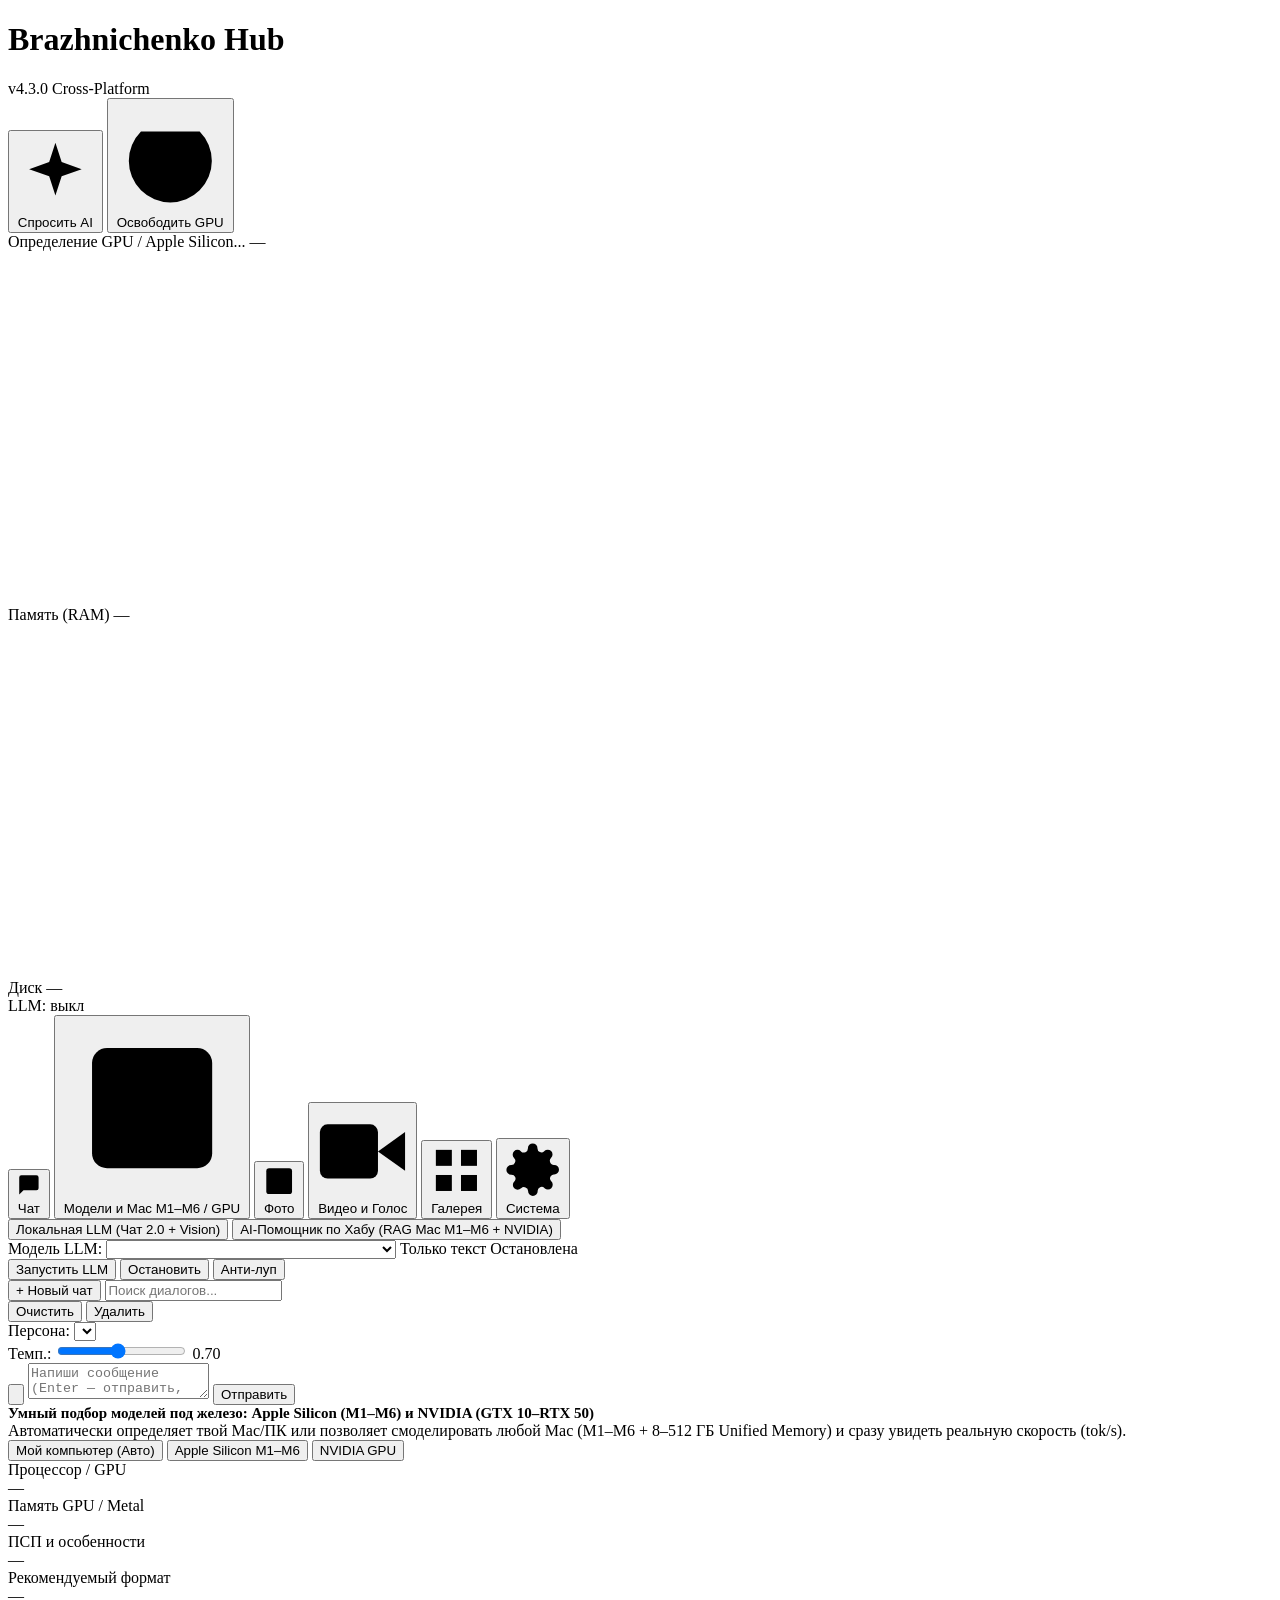
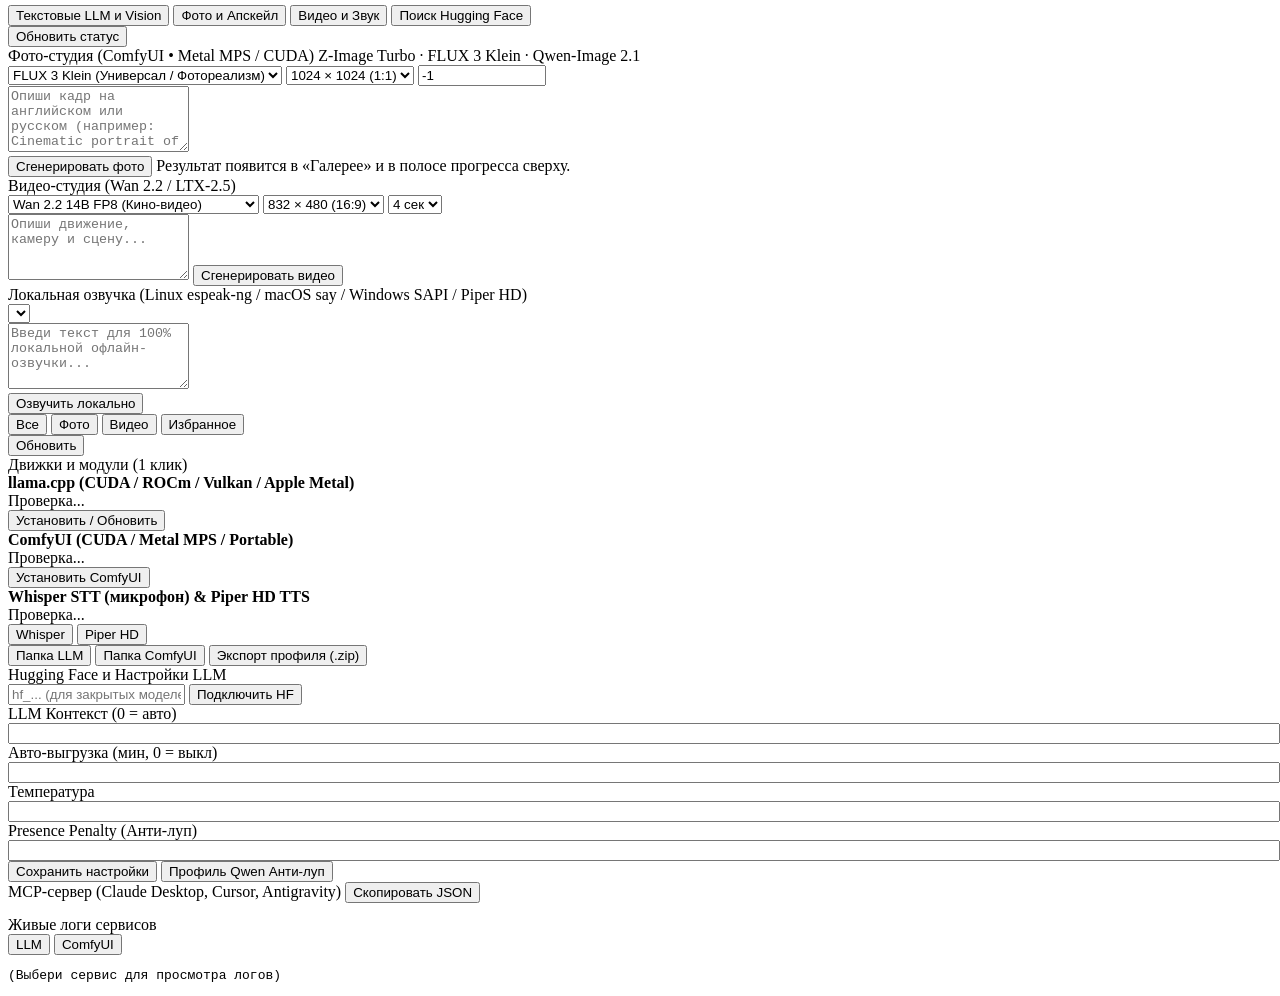
==== crossplatform/wwwroot/index.html @ cb2de5ae "Initial Open Source release: Brazhnichenko Hub v4.7.0 (Android NPU + Windows + macOS + Linux)" ====
<!doctype html>
<html lang="ru">
<head>
  <meta charset="utf-8" />
  <meta name="viewport" content="width=device-width, initial-scale=1" />
  <title>Brazhnichenko Hub</title>
  <link rel="stylesheet" href="/app.css" />
</head>
<body>
<div class="app-shell">
  <!-- TOP BAR -->
  <header class="topbar">
    <div class="brand">
      <img src="/app.png" alt="Hub" class="brand-logo" onerror="this.style.display='none'" />
      <h1>Brazhnichenko Hub</h1>
      <span id="versionPill" class="pill accent mono">v4.3.0</span>
      <span id="platformPill" class="pill mono">Cross-Platform</span>
    </div>
    <div class="topbar-actions">
      <button class="btn primary" onclick="openAssistantTab()">
        <svg viewBox="0 0 24 24"><path d="M12 3l1.9 5.8L20 11l-6.1 2.2L12 19l-1.9-5.8L4 11l6.1-2.2z"/></svg>
        Спросить AI
      </button>
      <button class="btn danger" onclick="stopAllGpu()">
        <svg viewBox="0 0 24 24"><path d="M18.36 6.64a9 9 0 1 1-12.73 0"/><line x1="12" y1="2" x2="12" y2="12"/></svg>
        Освободить GPU
      </button>
    </div>
  </header>

  <!-- LIVE TELEMETRY -->
  <section class="telemetry-grid">
    <div class="tele-card">
      <div class="tele-top">
        <span id="gpuNameText" class="tele-label">Определение GPU / Apple Silicon...</span>
        <span id="gpuValText" class="tele-val mono">—</span>
      </div>
      <div class="tele-bottom">
        <div class="bar-track"><div id="gpuBar" class="bar-fill" style="width:0%"></div></div>
        <svg id="gpuSpark" class="sparkline" viewBox="0 0 72 20"></svg>
      </div>
    </div>
    <div class="tele-card">
      <div class="tele-top">
        <span id="ramLabelText" class="tele-label">Память (RAM)</span>
        <span id="ramValText" class="tele-val mono">—</span>
      </div>
      <div class="tele-bottom">
        <div class="bar-track"><div id="ramBar" class="bar-fill" style="width:0%"></div></div>
        <svg id="ramSpark" class="sparkline" viewBox="0 0 72 20"></svg>
      </div>
    </div>
    <div class="tele-card">
      <div class="tele-top">
        <span id="diskLabelText" class="tele-label">Диск</span>
        <span id="diskValText" class="tele-val mono">—</span>
      </div>
      <div class="tele-bottom">
        <div class="bar-track"><div id="diskBar" class="bar-fill success" style="width:0%"></div></div>
        <span id="llmQuickStatus" class="pill mono">LLM: выкл</span>
      </div>
    </div>
  </section>

  <!-- ACTIVE DOWNLOAD / GENERATION JOBS -->
  <section id="jobsBar" class="jobs-bar"></section>

  <!-- MAIN NAVIGATION -->
  <nav class="nav-tabs">
    <button class="nav-tab active" data-tab="chat" onclick="switchTab('chat')">
      <svg viewBox="0 0 24 24"><path d="M21 15a2 2 0 0 1-2 2H7l-4 4V5a2 2 0 0 1 2-2h14a2 2 0 0 1 2 2z"/></svg>
      Чат
    </button>
    <button class="nav-tab" data-tab="models" onclick="switchTab('models')">
      <svg viewBox="0 0 24 24"><rect x="4" y="4" width="16" height="16" rx="2"/><rect x="9" y="9" width="6" height="6"/><path d="M9 1v3M15 1v3M9 20v3M15 20v3M20 9h3M20 14h3M1 9h3M1 14h3"/></svg>
      Модели и Mac M1–M6 / GPU
    </button>
    <button class="nav-tab" data-tab="photo" onclick="switchTab('photo')">
      <svg viewBox="0 0 24 24"><rect x="3" y="3" width="18" height="18" rx="2"/><circle cx="8.5" cy="8.5" r="1.5"/><path d="M21 15l-5-5L5 21"/></svg>
      Фото
    </button>
    <button class="nav-tab" data-tab="video" onclick="switchTab('video')">
      <svg viewBox="0 0 24 24"><polygon points="23 7 16 12 23 17 23 7"/><rect x="1" y="5" width="15" height="14" rx="2"/></svg>
      Видео и Голос
    </button>
    <button class="nav-tab" data-tab="gallery" onclick="switchTab('gallery')">
      <svg viewBox="0 0 24 24"><rect x="3" y="3" width="7" height="7"/><rect x="14" y="3" width="7" height="7"/><rect x="14" y="14" width="7" height="7"/><rect x="3" y="14" width="7" height="7"/></svg>
      Галерея
    </button>
    <button class="nav-tab" data-tab="system" onclick="switchTab('system')">
      <svg viewBox="0 0 24 24"><circle cx="12" cy="12" r="3"/><path d="M19.4 15a1.65 1.65 0 0 0 .33 1.82l.06.06a2 2 0 1 1-2.83 2.83l-.06-.06a1.65 1.65 0 0 0-1.82-.33 1.65 1.65 0 0 0-1 1.51V21a2 2 0 1 1-4 0v-.09A1.65 1.65 0 0 0 9 19.4a1.65 1.65 0 0 0-1.82.33l-.06.06a2 2 0 1 1-2.83-2.83l.06-.06a1.65 1.65 0 0 0 .33-1.82 1.65 1.65 0 0 0-1.51-1H3a2 2 0 1 1 0-4h.09A1.65 1.65 0 0 0 4.6 9a1.65 1.65 0 0 0-.33-1.82l-.06-.06a2 2 0 1 1 2.83-2.83l.06.06a1.65 1.65 0 0 0 1.82.33H9a1.65 1.65 0 0 0 1-1.51V3a2 2 0 1 1 4 0v.09a1.65 1.65 0 0 0 1 1.51 1.65 1.65 0 0 0 1.82-.33l.06-.06a2 2 0 1 1 2.83 2.83l-.06.06a1.65 1.65 0 0 0-.33 1.82V9c.26.6.85 1 1.51 1H21a2 2 0 1 1 0 4h-.09c-.66 0-1.25.4-1.51 1z"/></svg>
      Система
    </button>
  </nav>

  <!-- ==================== TAB 1: CHAT (LOCAL LLM 2.0 + RAG ASSISTANT) ==================== -->
  <section id="tab-chat" class="tab-view active">
    <div class="subtabs">
      <button id="subChatLlmBtn" class="subtab active" onclick="switchChatSub('llm')">Локальная LLM (Чат 2.0 + Vision)</button>
      <button id="subChatAsstBtn" class="subtab" onclick="switchChatSub('assistant')">AI-Помощник по Хабу (RAG Mac M1–M6 + NVIDIA)</button>
    </div>

    <!-- Local LLM Chat 2.0 -->
    <div id="chatSubLlm" class="stack">
      <div class="panel row" style="justify-content:space-between;">
        <div class="row">
          <span class="muted">Модель LLM:</span>
          <select id="llmModelSelect" style="min-width:290px;"></select>
          <span id="visionBadge" class="pill">Только текст</span>
          <span id="llmStatusPill" class="pill">Остановлена</span>
        </div>
        <div class="row">
          <button id="btnStartLlm" class="btn success sm" onclick="startSelectedLlm()">Запустить LLM</button>
          <button id="btnStopLlm" class="btn danger sm" onclick="stopService('qwen')">Остановить</button>
          <button class="btn sm" onclick="applyAntiLoop()">Анти-луп</button>
        </div>
      </div>

      <div class="chat-layout">
        <aside class="chat-sidebar">
          <button class="btn primary" onclick="createNewSession()">+ Новый чат</button>
          <input id="sessionSearch" type="text" placeholder="Поиск диалогов..." oninput="renderSessions()" />
          <div id="sessionList" class="session-list"></div>
          <div class="row">
            <button class="btn sm" style="flex:1" onclick="clearCurrentSession()">Очистить</button>
            <button class="btn danger sm" style="flex:1" onclick="deleteCurrentSession()">Удалить</button>
          </div>
        </aside>

        <div class="chat-main">
          <div class="row" style="justify-content:space-between;">
            <div class="row">
              <span class="muted">Персона:</span>
              <select id="personaSelect" onchange="updateCurrentSessionMeta()"></select>
            </div>
            <div class="row">
              <span class="muted">Темп.:</span>
              <input id="tempRange" type="range" min="0" max="1.5" step="0.05" value="0.7" oninput="document.getElementById('tempVal').textContent=Number(this.value).toFixed(2)" onchange="updateCurrentSessionMeta()" />
              <span id="tempVal" class="mono">0.70</span>
              <span id="chatSpeedBadge" class="pill info mono" style="display:none;"></span>
            </div>
          </div>

          <div id="chatMessages" class="chat-messages"></div>

          <div id="visionPreviewRow" class="row" style="display:none;">
            <img id="visionPreviewImg" class="vision-thumb" alt="Vision" />
            <span class="muted">Изображение прикреплено для Vision LLM</span>
            <button class="btn danger sm" onclick="clearVisionAttachment()">Убрать</button>
          </div>

          <div class="chat-input-bar">
            <input id="visionFileInput" type="file" accept="image/*" style="display:none" onchange="handleVisionFile(this.files[0])" />
            <button class="btn" title="Прикрепить картинку (Vision)" onclick="document.getElementById('visionFileInput').click()">
              <svg viewBox="0 0 24 24"><rect x="3" y="3" width="18" height="18" rx="2"/><circle cx="8.5" cy="8.5" r="1.5"/><path d="M21 15l-5-5L5 21"/></svg>
            </button>
            <textarea id="chatInput" rows="2" placeholder="Напиши сообщение (Enter — отправить, Shift+Enter — перенос, Ctrl+V — вставить картинку)..." onkeydown="onChatKeyDown(event)"></textarea>
            <button id="btnSendChat" class="btn primary" onclick="sendChatMessage()">Отправить</button>
            <button id="btnStopChat" class="btn danger" style="display:none;" onclick="abortChatStream()">Стоп</button>
          </div>
        </div>
      </div>
    </div>

    <!-- RAG AI Assistant -->
    <div id="chatSubAssistant" class="panel stack" style="display:none;">
      <div class="panel-title">
        <span>AI-Помощник по Хабу (База знаний Apple Silicon M1–M6 + NVIDIA GTX 10–RTX 50 + Vision + Каталог)</span>
        <button class="btn sm" onclick="clearAssistant()">Очистить</button>
      </div>
      <div class="row">
        <button class="btn sm" onclick="askAssistantQuick('Какие модели лучше всего подойдут под мой текущий компьютер?')">Под мой Mac / ПК</button>
        <button class="btn sm" onclick="askAssistantQuick('Какие текстовые модели потянет MacBook Pro M4 Pro 48 ГБ?')">Mac M4 Pro 48 ГБ</button>
        <button class="btn sm" onclick="askAssistantQuick('Сравни Apple M1 Max 64 ГБ и M5 Max 64 ГБ для локальных LLM')">M1 Max vs M5 Max</button>
        <button class="btn sm" onclick="askAssistantQuick('Как включить анализ картинок (Vision / mmproj) в чате?')">Как включить Vision?</button>
        <button class="btn sm" onclick="askAssistantQuick('Почему Qwen ходит по кругу и как починить?')">Qwen ходит по кругу</button>
      </div>
      <div id="assistantMessages" class="chat-messages" style="height:400px;"></div>
      <div class="chat-input-bar">
        <input id="assistantInput" type="text" style="flex:1" placeholder="Спроси про Apple M1–M6, VRAM/Unified Memory, Vision, ошибки или подбор моделей..." onkeydown="if(event.key==='Enter') askAssistant()" />
        <button id="btnAskAsst" class="btn primary" onclick="askAssistant()">Спросить</button>
      </div>
    </div>
  </section>

  <!-- ==================== TAB 2: MODELS + APPLE SILICON M1-M6 & NVIDIA SIMULATOR ==================== -->
  <section id="tab-models" class="tab-view">
    <div class="sim-banner">
      <div class="row" style="justify-content:space-between;">
        <div>
          <div style="font-size:15px;font-weight:600;">Умный подбор моделей под железо: Apple Silicon (M1–M6) и NVIDIA (GTX 10–RTX 50)</div>
          <div class="muted">Автоматически определяет твой Mac/ПК или позволяет смоделировать любой Mac (M1–M6 + 8–512 ГБ Unified Memory) и сразу увидеть реальную скорость (tok/s).</div>
        </div>
        <div class="row">
          <button id="simModeAuto" class="btn sm primary" onclick="setSimMode('auto')">Мой компьютер (Авто)</button>
          <button id="simModeApple" class="btn sm" onclick="setSimMode('apple')">Apple Silicon M1–M6</button>
          <button id="simModeNvidia" class="btn sm" onclick="setSimMode('nvidia')">NVIDIA GPU</button>
        </div>
      </div>

      <!-- Apple Silicon M1-M6 Selector -->
      <div id="appleSelectorRow" class="stack" style="display:none;">
        <div class="row">
          <span class="muted">Поколение:</span>
          <div id="appleGenChips" class="ram-chips"></div>
        </div>
        <div class="row">
          <span class="muted">Чип:</span>
          <select id="appleChipSelect" style="min-width:220px;" onchange="onAppleChipChanged()"></select>
          <span class="muted">Unified Memory:</span>
          <div id="appleRamChips" class="ram-chips"></div>
        </div>
      </div>

      <!-- NVIDIA Selector -->
      <div id="nvidiaSelectorRow" class="row" style="display:none;">
        <span class="muted">Видеокарта:</span>
        <select id="nvidiaGpuSelect" style="min-width:260px;" onchange="runHardwareSimulation()"></select>
        <span class="muted">ОЗУ ПК:</span>
        <select id="nvidiaRamSelect" onchange="runHardwareSimulation()">
          <option value="16">16 ГБ RAM</option>
          <option value="32" selected>32 ГБ RAM</option>
          <option value="64">64 ГБ RAM</option>
          <option value="128">128 ГБ RAM</option>
        </select>
      </div>

      <!-- Computed Hardware Profile Summary -->
      <div class="hw-specs-strip">
        <div class="spec-box"><div class="k">Процессор / GPU</div><div id="simChipLabel" class="v">—</div></div>
        <div class="spec-box"><div class="k">Память GPU / Metal</div><div id="simVramLabel" class="v mono">—</div></div>
        <div class="spec-box"><div class="k">ПСП и особенности</div><div id="simBwLabel" class="v mono">—</div></div>
        <div class="spec-box"><div class="k">Рекомендуемый формат</div><div id="simFormatLabel" class="v">—</div></div>
      </div>
      <div id="simSummaryText" class="muted"></div>
    </div>

    <!-- Catalog / HF Search Sub-tabs -->
    <div class="row" style="justify-content:space-between;">
      <div class="subtabs" style="margin:0;">
        <button class="subtab active" data-cat="text" onclick="setCatalogCategory('text', this)">Текстовые LLM и Vision</button>
        <button class="subtab" data-cat="photo" onclick="setCatalogCategory('photo', this)">Фото и Апскейл</button>
        <button class="subtab" data-cat="video" onclick="setCatalogCategory('video', this)">Видео и Звук</button>
        <button class="subtab" data-cat="hf" onclick="setCatalogCategory('hf', this)">Поиск Hugging Face</button>
      </div>
      <button class="btn sm" onclick="loadCatalog()">Обновить статус</button>
    </div>

    <div id="catalogGrid" class="grid-2"></div>

    <!-- Hugging Face Search View -->
    <div id="hfSearchPane" class="panel stack" style="display:none;">
      <div class="row">
        <input id="hfQueryInput" type="text" style="flex:1" placeholder="Например: Qwen3 GGUF, Gemma 3 VL, DeepSeek R1, Llama 4..." onkeydown="if(event.key==='Enter') searchHuggingFace()" />
        <select id="hfCatSelect">
          <option value="all">Все типы</option>
          <option value="text">GGUF (LLM)</option>
          <option value="photo">Фото (Safetensors)</option>
          <option value="video">Видео</option>
        </select>
        <button class="btn primary" onclick="searchHuggingFace()">Найти на HF</button>
      </div>
      <div id="hfResultsList" class="stack"></div>
    </div>
  </section>

  <!-- ==================== TAB 3: PHOTO STUDIO ==================== -->
  <section id="tab-photo" class="tab-view">
    <div class="panel stack">
      <div class="panel-title">
        <span>Фото-студия (ComfyUI • Metal MPS / CUDA)</span>
        <span class="muted">Z-Image Turbo · FLUX 3 Klein · Qwen-Image 2.1</span>
      </div>
      <div class="row">
        <select id="photoEngine">
          <option value="flux3">FLUX 3 Klein (Универсал / Фотореализм)</option>
          <option value="zimage">Z-Image Turbo (Быстро, 8 шагов)</option>
          <option value="qwen21">Qwen-Image 2.1 (Текст и Дизайн)</option>
        </select>
        <select id="photoSize">
          <option value="1024x1024">1024 × 1024 (1:1)</option>
          <option value="1280x720">1280 × 720 (16:9)</option>
          <option value="768x1024">768 × 1024 (3:4)</option>
        </select>
        <input id="photoSeed" type="number" value="-1" style="width:120px" title="Seed (-1 = случайный)" />
      </div>
      <textarea id="photoPrompt" rows="4" placeholder="Опиши кадр на английском или русском (например: Cinematic portrait of a futuristic architect in Tokyo rain, 35mm lens)..."></textarea>
      <div class="row">
        <button class="btn success" onclick="generatePhoto()">Сгенерировать фото</button>
        <span class="muted">Результат появится в «Галерее» и в полосе прогресса сверху.</span>
      </div>
    </div>
  </section>

  <!-- ==================== TAB 4: VIDEO & LOCAL VOICE ==================== -->
  <section id="tab-video" class="tab-view">
    <div class="grid-2">
      <div class="panel stack">
        <div class="panel-title"><span>Видео-студия (Wan 2.2 / LTX-2.5)</span></div>
        <div class="row">
          <select id="videoEngine">
            <option value="wan14b_fp8">Wan 2.2 14B FP8 (Кино-видео)</option>
            <option value="wan14b_q4">Wan 2.2 14B Q4 GGUF (Компактный)</option>
            <option value="ltx25">LTX-2.5 (Видео + синхронный звук)</option>
          </select>
          <select id="videoSize">
            <option value="832x480">832 × 480 (16:9)</option>
            <option value="480x832">480 × 832 (9:16)</option>
            <option value="640x640">640 × 640 (1:1)</option>
          </select>
          <select id="videoDur">
            <option value="3">3 сек</option>
            <option value="4" selected>4 сек</option>
            <option value="5">5 сек</option>
          </select>
        </div>
        <textarea id="videoPrompt" rows="4" placeholder="Опиши движение, камеру и сцену..."></textarea>
        <button class="btn success" onclick="generateVideo()">Сгенерировать видео</button>
      </div>

      <div class="panel stack">
        <div class="panel-title"><span>Локальная озвучка (Linux espeak-ng / macOS say / Windows SAPI / Piper HD)</span></div>
        <div class="row">
          <select id="ttsVoiceSelect" style="flex:1"></select>
        </div>
        <textarea id="ttsText" rows="4" placeholder="Введи текст для 100% локальной офлайн-озвучки..."></textarea>
        <div class="row">
          <button class="btn primary" onclick="synthesizeTts()">Озвучить локально</button>
          <audio id="ttsAudio" controls style="height:34px;flex:1;display:none;"></audio>
        </div>
      </div>
    </div>
  </section>

  <!-- ==================== TAB 5: GALLERY ==================== -->
  <section id="tab-gallery" class="tab-view">
    <div class="row" style="justify-content:space-between;">
      <div class="subtabs" style="margin:0;">
        <button class="subtab active" onclick="loadGallery('all', this)">Все</button>
        <button class="subtab" onclick="loadGallery('photo', this)">Фото</button>
        <button class="subtab" onclick="loadGallery('video', this)">Видео</button>
        <button class="subtab" onclick="loadGallery('fav', this)">Избранное</button>
      </div>
      <button class="btn sm" onclick="loadGallery(currentGalleryFilter)">Обновить</button>
    </div>
    <div id="galleryGrid" class="gallery-grid"></div>
  </section>

  <!-- ==================== TAB 6: SYSTEM & RUNTIMES ==================== -->
  <section id="tab-system" class="tab-view">
    <div class="grid-2">
      <div class="panel stack">
        <div class="panel-title"><span>Движки и модули (1 клик)</span></div>
        <div class="row" style="justify-content:space-between;">
          <div>
            <strong>llama.cpp (CUDA / ROCm / Vulkan / Apple Metal)</strong>
            <div id="rtLlamaStatus" class="muted">Проверка...</div>
          </div>
          <button class="btn success sm" onclick="installRuntime('llama')">Установить / Обновить</button>
        </div>
        <div class="row" style="justify-content:space-between;">
          <div>
            <strong>ComfyUI (CUDA / Metal MPS / Portable)</strong>
            <div id="rtComfyStatus" class="muted">Проверка...</div>
          </div>
          <button class="btn success sm" onclick="installRuntime('comfyui')">Установить ComfyUI</button>
        </div>
        <div class="row" style="justify-content:space-between;">
          <div>
            <strong>Whisper STT (микрофон) & Piper HD TTS</strong>
            <div id="rtVoiceStatus" class="muted">Проверка...</div>
          </div>
          <div class="row">
            <button class="btn sm" onclick="installRuntime('whisper')">Whisper</button>
            <button class="btn sm" onclick="installRuntime('piper')">Piper HD</button>
          </div>
        </div>
        <div class="row">
          <button class="btn sm" onclick="openFolder('llm_models')">Папка LLM</button>
          <button class="btn sm" onclick="openFolder('comfy_models')">Папка ComfyUI</button>
          <button class="btn sm" onclick="window.location='/api/backup/export'">Экспорт профиля (.zip)</button>
        </div>
      </div>

      <div class="panel stack">
        <div class="panel-title"><span>Hugging Face и Настройки LLM</span></div>
        <div class="row">
          <input id="hfTokenInput" type="password" style="flex:1" placeholder="hf_... (для закрытых моделей вроде LTX-2.5)" />
          <button class="btn primary sm" onclick="saveHfToken()">Подключить HF</button>
        </div>
        <div class="grid-2">
          <div><div class="muted">LLM Контекст (0 = авто)</div><input id="cfgCtx" type="number" style="width:100%" /></div>
          <div><div class="muted">Авто-выгрузка (мин, 0 = выкл)</div><input id="cfgIdle" type="number" style="width:100%" /></div>
          <div><div class="muted">Температура</div><input id="cfgTemp" type="number" step="0.05" style="width:100%" /></div>
          <div><div class="muted">Presence Penalty (Анти-луп)</div><input id="cfgPres" type="number" step="0.1" style="width:100%" /></div>
        </div>
        <div class="row">
          <button class="btn primary sm" onclick="saveSettings()">Сохранить настройки</button>
          <button class="btn sm" onclick="applyAntiLoop()">Профиль Qwen Анти-луп</button>
        </div>
      </div>
    </div>

    <div class="grid-2">
      <div class="panel stack">
        <div class="panel-title">
          <span>MCP-сервер (Claude Desktop, Cursor, Antigravity)</span>
          <button class="btn sm" onclick="copyMcpJson()">Скопировать JSON</button>
        </div>
        <pre id="mcpJsonBox" class="code-box"></pre>
      </div>
      <div class="panel stack">
        <div class="panel-title">
          <span>Живые логи сервисов</span>
          <div class="row">
            <button class="btn sm" onclick="loadLogs('qwen')">LLM</button>
            <button class="btn sm" onclick="loadLogs('comfyui')">ComfyUI</button>
          </div>
        </div>
        <pre id="logsBox" class="code-box">(Выбери сервис для просмотра логов)</pre>
      </div>
    </div>
  </section>
</div>

<div id="toast" class="toast"></div>
<script src="/app.js"></script>
</body>
</html>
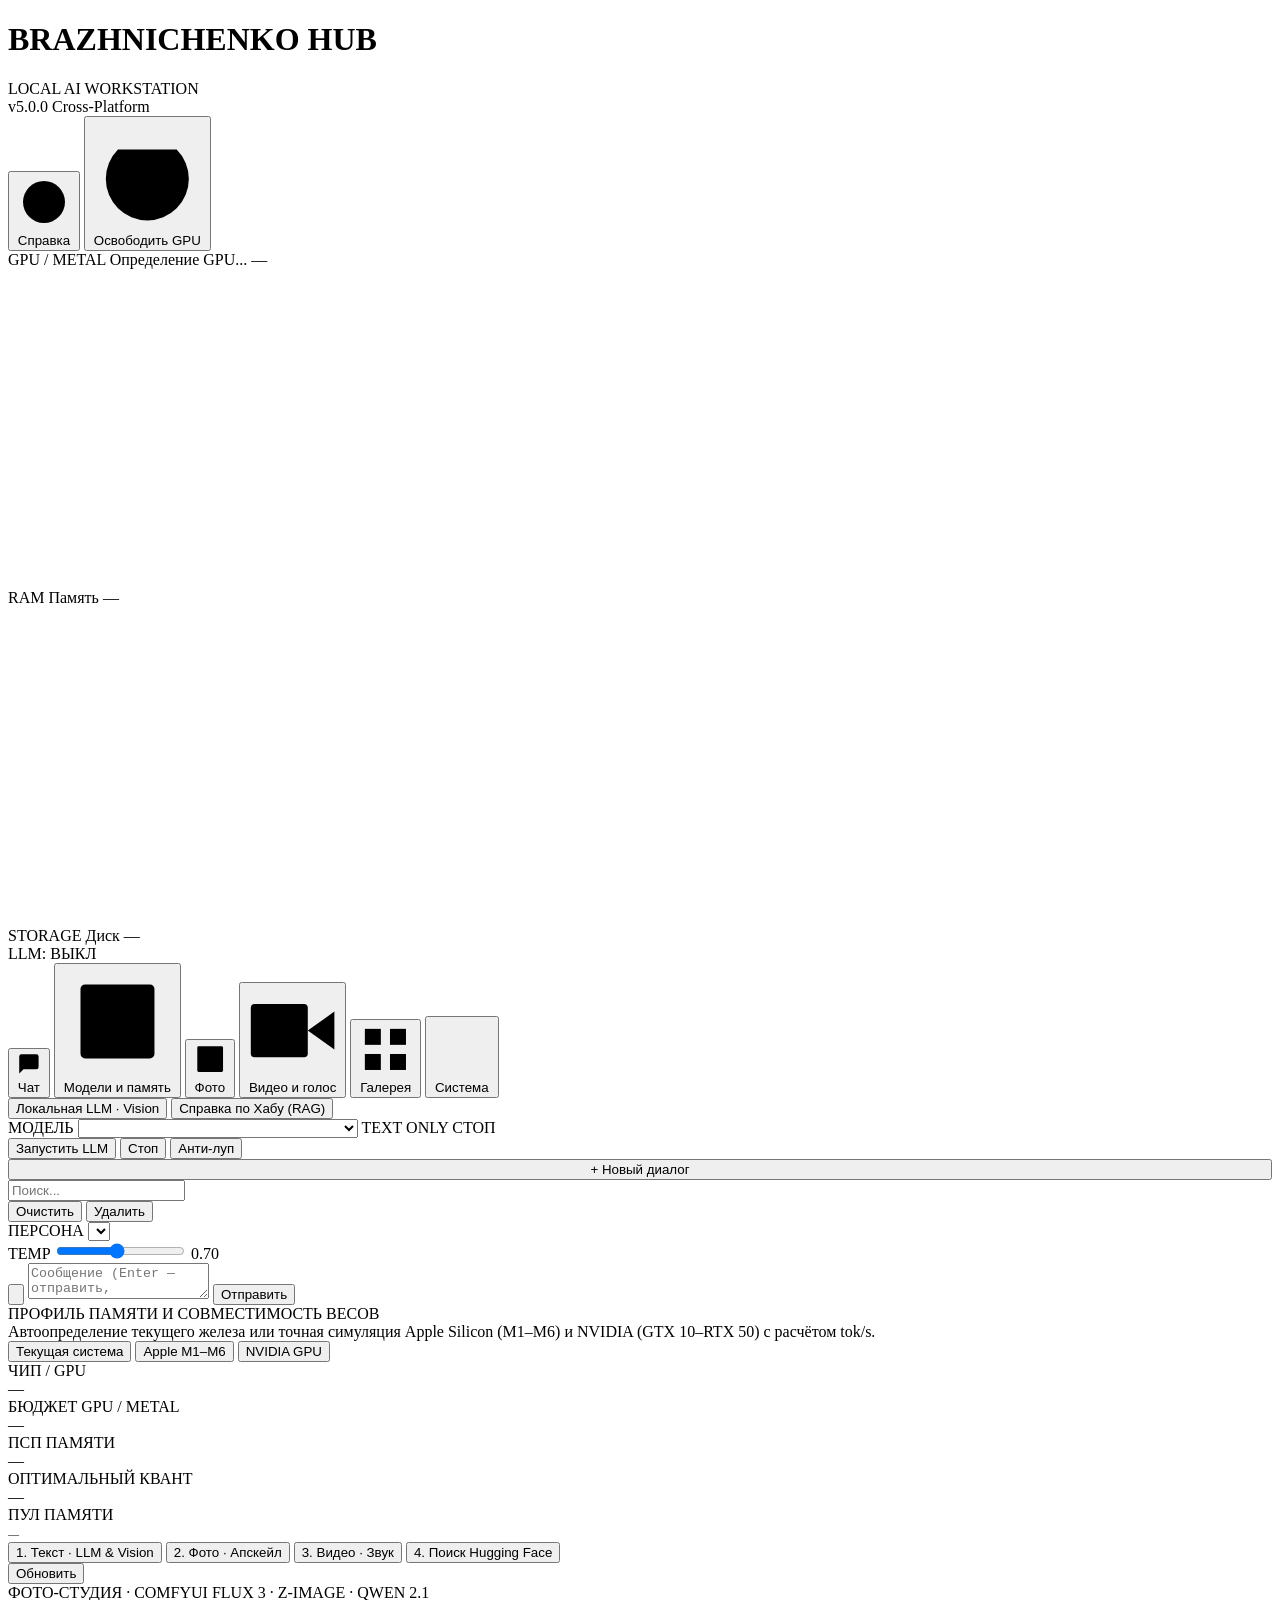
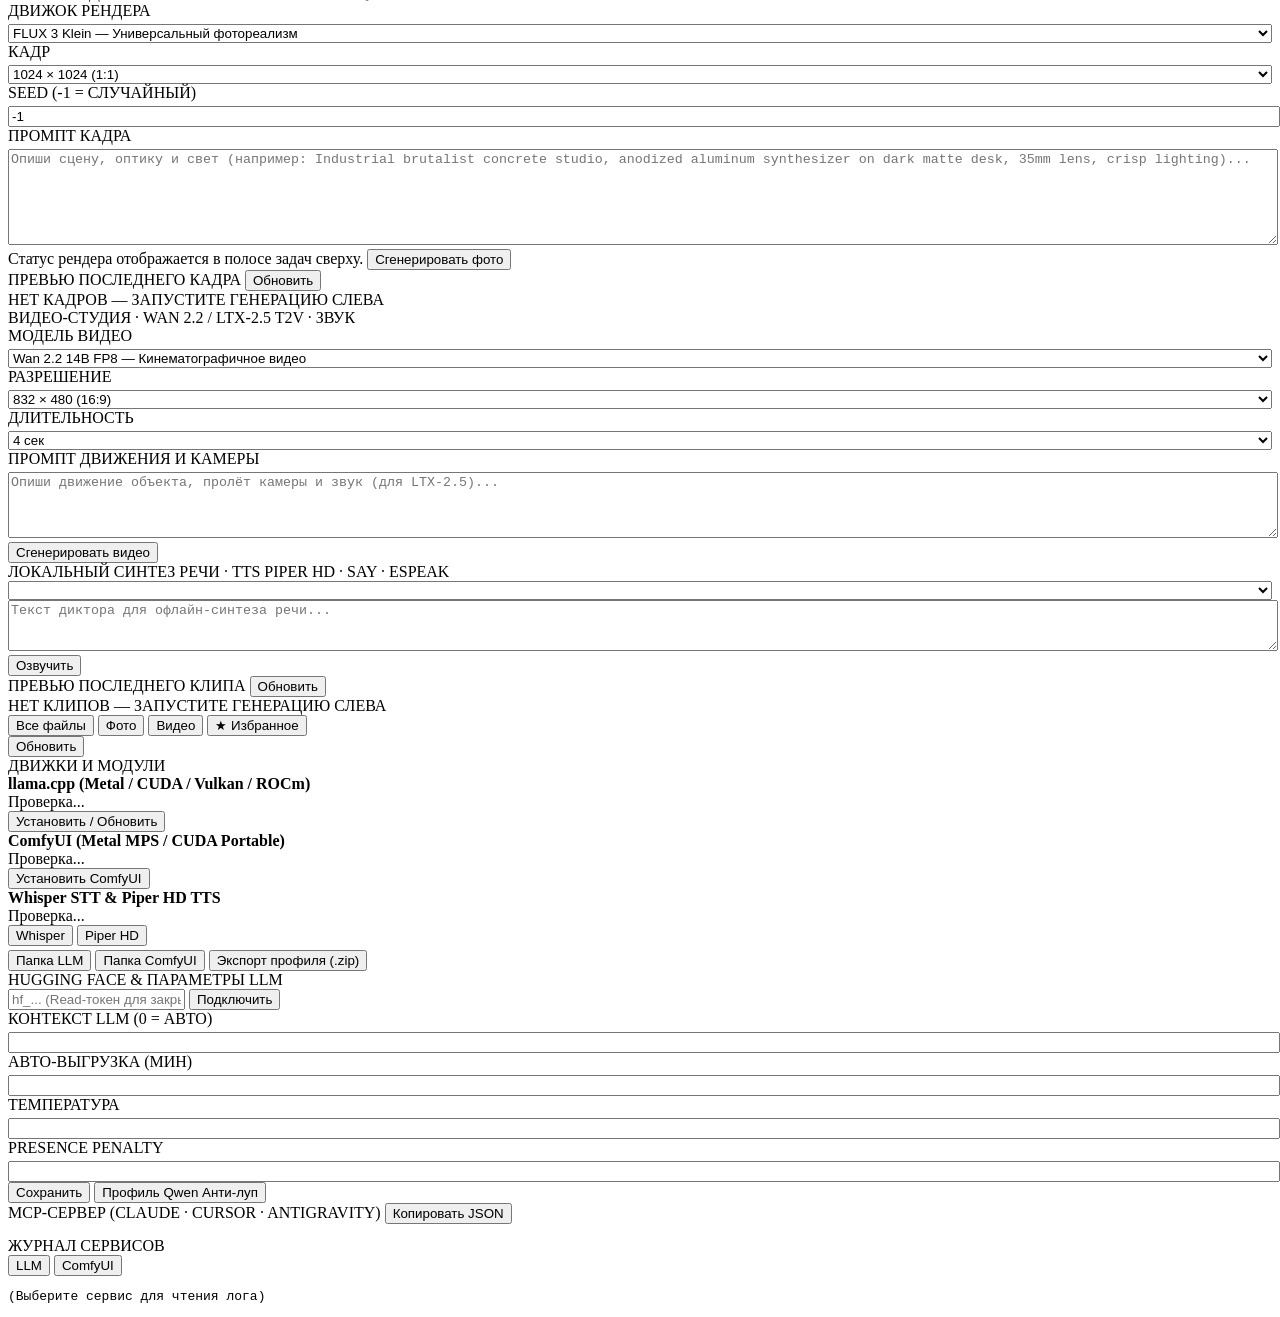
==== commit de1a477b: "Release v5.0.0: Industrial Mono redesign (Desktop + CrossPlatform) & Android 14-17 PackageInstaller " ====
--- a/crossplatform/wwwroot/index.html
+++ b/crossplatform/wwwroot/index.html
@@ -3,61 +3,67 @@
 <head>
   <meta charset="utf-8" />
   <meta name="viewport" content="width=device-width, initial-scale=1" />
-  <title>Brazhnichenko Hub</title>
+  <title>Brazhnichenko Hub — Local AI Workstation</title>
   <link rel="stylesheet" href="/app.css" />
 </head>
 <body>
 <div class="app-shell">
-  <!-- TOP BAR -->
+  <!-- SLIM INSTRUMENT HEADER -->
   <header class="topbar">
     <div class="brand">
       <img src="/app.png" alt="Hub" class="brand-logo" onerror="this.style.display='none'" />
-      <h1>Brazhnichenko Hub</h1>
-      <span id="versionPill" class="pill accent mono">v4.3.0</span>
+      <div class="brand-titles">
+        <h1>BRAZHNICHENKO HUB</h1>
+        <span class="brand-sub mono">LOCAL AI WORKSTATION</span>
+      </div>
+      <span id="versionPill" class="pill mono">v5.0.0</span>
       <span id="platformPill" class="pill mono">Cross-Platform</span>
     </div>
     <div class="topbar-actions">
-      <button class="btn primary" onclick="openAssistantTab()">
-        <svg viewBox="0 0 24 24"><path d="M12 3l1.9 5.8L20 11l-6.1 2.2L12 19l-1.9-5.8L4 11l6.1-2.2z"/></svg>
-        Спросить AI
-      </button>
-      <button class="btn danger" onclick="stopAllGpu()">
+      <button class="btn sm" onclick="openAssistantTab()" title="Открыть встроенную базу знаний (RAG)">
+        <svg viewBox="0 0 24 24"><circle cx="12" cy="12" r="9"/><line x1="12" y1="16" x2="12" y2="12"/><line x1="12" y1="8" x2="12.01" y2="8"/></svg>
+        Справка
+      </button>
+      <button class="btn danger sm" onclick="stopAllGpu()" title="Остановить все GPU-сервисы и освободить видеопамять">
         <svg viewBox="0 0 24 24"><path d="M18.36 6.64a9 9 0 1 1-12.73 0"/><line x1="12" y1="2" x2="12" y2="12"/></svg>
         Освободить GPU
       </button>
     </div>
   </header>
 
-  <!-- LIVE TELEMETRY -->
+  <!-- COMPACT 3-MODULE RACK TELEMETRY STRIP -->
   <section class="telemetry-grid">
     <div class="tele-card">
       <div class="tele-top">
-        <span id="gpuNameText" class="tele-label">Определение GPU / Apple Silicon...</span>
+        <span class="tele-tag mono">GPU / METAL</span>
+        <span id="gpuNameText" class="tele-label">Определение GPU...</span>
         <span id="gpuValText" class="tele-val mono">—</span>
       </div>
       <div class="tele-bottom">
-        <div class="bar-track"><div id="gpuBar" class="bar-fill" style="width:0%"></div></div>
-        <svg id="gpuSpark" class="sparkline" viewBox="0 0 72 20"></svg>
+        <div class="bar-track"><div id="gpuBar" class="bar-fill signal" style="width:0%"></div></div>
+        <svg id="gpuSpark" class="sparkline" viewBox="0 0 72 18"></svg>
       </div>
     </div>
     <div class="tele-card">
       <div class="tele-top">
-        <span id="ramLabelText" class="tele-label">Память (RAM)</span>
+        <span class="tele-tag mono">RAM</span>
+        <span id="ramLabelText" class="tele-label">Память</span>
         <span id="ramValText" class="tele-val mono">—</span>
       </div>
       <div class="tele-bottom">
         <div class="bar-track"><div id="ramBar" class="bar-fill" style="width:0%"></div></div>
-        <svg id="ramSpark" class="sparkline" viewBox="0 0 72 20"></svg>
+        <svg id="ramSpark" class="sparkline" viewBox="0 0 72 18"></svg>
       </div>
     </div>
     <div class="tele-card">
       <div class="tele-top">
+        <span class="tele-tag mono">STORAGE</span>
         <span id="diskLabelText" class="tele-label">Диск</span>
         <span id="diskValText" class="tele-val mono">—</span>
       </div>
       <div class="tele-bottom">
-        <div class="bar-track"><div id="diskBar" class="bar-fill success" style="width:0%"></div></div>
-        <span id="llmQuickStatus" class="pill mono">LLM: выкл</span>
+        <div class="bar-track"><div id="diskBar" class="bar-fill neutral" style="width:0%"></div></div>
+        <span id="llmQuickStatus" class="pill mono">LLM: ВЫКЛ</span>
       </div>
     </div>
   </section>
@@ -65,362 +71,430 @@
   <!-- ACTIVE DOWNLOAD / GENERATION JOBS -->
   <section id="jobsBar" class="jobs-bar"></section>
 
-  <!-- MAIN NAVIGATION -->
-  <nav class="nav-tabs">
-    <button class="nav-tab active" data-tab="chat" onclick="switchTab('chat')">
-      <svg viewBox="0 0 24 24"><path d="M21 15a2 2 0 0 1-2 2H7l-4 4V5a2 2 0 0 1 2-2h14a2 2 0 0 1 2 2z"/></svg>
-      Чат
-    </button>
-    <button class="nav-tab" data-tab="models" onclick="switchTab('models')">
-      <svg viewBox="0 0 24 24"><rect x="4" y="4" width="16" height="16" rx="2"/><rect x="9" y="9" width="6" height="6"/><path d="M9 1v3M15 1v3M9 20v3M15 20v3M20 9h3M20 14h3M1 9h3M1 14h3"/></svg>
-      Модели и Mac M1–M6 / GPU
-    </button>
-    <button class="nav-tab" data-tab="photo" onclick="switchTab('photo')">
-      <svg viewBox="0 0 24 24"><rect x="3" y="3" width="18" height="18" rx="2"/><circle cx="8.5" cy="8.5" r="1.5"/><path d="M21 15l-5-5L5 21"/></svg>
-      Фото
-    </button>
-    <button class="nav-tab" data-tab="video" onclick="switchTab('video')">
-      <svg viewBox="0 0 24 24"><polygon points="23 7 16 12 23 17 23 7"/><rect x="1" y="5" width="15" height="14" rx="2"/></svg>
-      Видео и Голос
-    </button>
-    <button class="nav-tab" data-tab="gallery" onclick="switchTab('gallery')">
-      <svg viewBox="0 0 24 24"><rect x="3" y="3" width="7" height="7"/><rect x="14" y="3" width="7" height="7"/><rect x="14" y="14" width="7" height="7"/><rect x="3" y="14" width="7" height="7"/></svg>
-      Галерея
-    </button>
-    <button class="nav-tab" data-tab="system" onclick="switchTab('system')">
-      <svg viewBox="0 0 24 24"><circle cx="12" cy="12" r="3"/><path d="M19.4 15a1.65 1.65 0 0 0 .33 1.82l.06.06a2 2 0 1 1-2.83 2.83l-.06-.06a1.65 1.65 0 0 0-1.82-.33 1.65 1.65 0 0 0-1 1.51V21a2 2 0 1 1-4 0v-.09A1.65 1.65 0 0 0 9 19.4a1.65 1.65 0 0 0-1.82.33l-.06.06a2 2 0 1 1-2.83-2.83l.06-.06a1.65 1.65 0 0 0 .33-1.82 1.65 1.65 0 0 0-1.51-1H3a2 2 0 1 1 0-4h.09A1.65 1.65 0 0 0 4.6 9a1.65 1.65 0 0 0-.33-1.82l-.06-.06a2 2 0 1 1 2.83-2.83l.06.06a1.65 1.65 0 0 0 1.82.33H9a1.65 1.65 0 0 0 1-1.51V3a2 2 0 1 1 4 0v.09a1.65 1.65 0 0 0 1 1.51 1.65 1.65 0 0 0 1.82-.33l.06-.06a2 2 0 1 1 2.83 2.83l-.06.06a1.65 1.65 0 0 0-.33 1.82V9c.26.6.85 1 1.51 1H21a2 2 0 1 1 0 4h-.09c-.66 0-1.25.4-1.51 1z"/></svg>
-      Система
-    </button>
-  </nav>
-
-  <!-- ==================== TAB 1: CHAT (LOCAL LLM 2.0 + RAG ASSISTANT) ==================== -->
-  <section id="tab-chat" class="tab-view active">
-    <div class="subtabs">
-      <button id="subChatLlmBtn" class="subtab active" onclick="switchChatSub('llm')">Локальная LLM (Чат 2.0 + Vision)</button>
-      <button id="subChatAsstBtn" class="subtab" onclick="switchChatSub('assistant')">AI-Помощник по Хабу (RAG Mac M1–M6 + NVIDIA)</button>
-    </div>
-
-    <!-- Local LLM Chat 2.0 -->
-    <div id="chatSubLlm" class="stack">
-      <div class="panel row" style="justify-content:space-between;">
-        <div class="row">
-          <span class="muted">Модель LLM:</span>
-          <select id="llmModelSelect" style="min-width:290px;"></select>
-          <span id="visionBadge" class="pill">Только текст</span>
-          <span id="llmStatusPill" class="pill">Остановлена</span>
-        </div>
-        <div class="row">
-          <button id="btnStartLlm" class="btn success sm" onclick="startSelectedLlm()">Запустить LLM</button>
-          <button id="btnStopLlm" class="btn danger sm" onclick="stopService('qwen')">Остановить</button>
-          <button class="btn sm" onclick="applyAntiLoop()">Анти-луп</button>
-        </div>
-      </div>
-
-      <div class="chat-layout">
-        <aside class="chat-sidebar">
-          <button class="btn primary" onclick="createNewSession()">+ Новый чат</button>
-          <input id="sessionSearch" type="text" placeholder="Поиск диалогов..." oninput="renderSessions()" />
-          <div id="sessionList" class="session-list"></div>
+  <!-- WORKSPACE SPLIT: LEFT VERTICAL RAIL + MAIN STAGE -->
+  <div class="workspace-body">
+    <nav class="nav-rail">
+      <button class="nav-tab active" data-tab="chat" onclick="switchTab('chat')">
+        <svg viewBox="0 0 24 24"><path d="M21 15a2 2 0 0 1-2 2H7l-4 4V5a2 2 0 0 1 2-2h14a2 2 0 0 1 2 2z"/></svg>
+        <span>Чат</span>
+      </button>
+      <button class="nav-tab" data-tab="models" onclick="switchTab('models')">
+        <svg viewBox="0 0 24 24"><rect x="4" y="4" width="16" height="16" rx="1"/><rect x="9" y="9" width="6" height="6"/><path d="M9 1v3M15 1v3M9 20v3M15 20v3M20 9h3M20 14h3M1 9h3M1 14h3"/></svg>
+        <span>Модели и память</span>
+      </button>
+      <button class="nav-tab" data-tab="photo" onclick="switchTab('photo')">
+        <svg viewBox="0 0 24 24"><rect x="3" y="3" width="18" height="18" rx="1"/><circle cx="8.5" cy="8.5" r="1.5"/><path d="M21 15l-5-5L5 21"/></svg>
+        <span>Фото</span>
+      </button>
+      <button class="nav-tab" data-tab="video" onclick="switchTab('video')">
+        <svg viewBox="0 0 24 24"><polygon points="23 7 16 12 23 17 23 7"/><rect x="1" y="5" width="15" height="14" rx="1"/></svg>
+        <span>Видео и голос</span>
+      </button>
+      <button class="nav-tab" data-tab="gallery" onclick="switchTab('gallery')">
+        <svg viewBox="0 0 24 24"><rect x="3" y="3" width="7" height="7"/><rect x="14" y="3" width="7" height="7"/><rect x="14" y="14" width="7" height="7"/><rect x="3" y="14" width="7" height="7"/></svg>
+        <span>Галерея</span>
+      </button>
+      <button class="nav-tab" data-tab="system" onclick="switchTab('system')">
+        <svg viewBox="0 0 24 24"><line x1="4" y1="21" x2="4" y2="14"/><line x1="4" y1="10" x2="4" y2="3"/><line x1="12" y1="21" x2="12" y2="12"/><line x1="12" y1="8" x2="12" y2="3"/><line x1="20" y1="21" x2="20" y2="16"/><line x1="20" y1="12" x2="20" y2="3"/><line x1="1" y1="14" x2="7" y2="14"/><line x1="9" y1="8" x2="15" y2="8"/><line x1="17" y1="16" x2="23" y2="16"/></svg>
+        <span>Система</span>
+      </button>
+    </nav>
+
+    <main class="main-stage">
+      <!-- ==================== TAB 1: CHAT (LOCAL LLM 2.0 + RAG ASSISTANT) ==================== -->
+      <section id="tab-chat" class="tab-view active">
+        <div class="subtabs">
+          <button id="subChatLlmBtn" class="subtab active" onclick="switchChatSub('llm')">Локальная LLM · Vision</button>
+          <button id="subChatAsstBtn" class="subtab" onclick="switchChatSub('assistant')">Справка по Хабу (RAG)</button>
+        </div>
+
+        <!-- Local LLM Chat 2.0 -->
+        <div id="chatSubLlm" class="stack" style="flex:1;min-height:0;">
+          <div class="panel toolbar-strip">
+            <div class="row">
+              <span class="field-tag mono">МОДЕЛЬ</span>
+              <select id="llmModelSelect" style="min-width:280px;" onchange="onLlmModelSelectChanged()"></select>
+              <span id="visionBadge" class="pill mono">TEXT ONLY</span>
+              <span id="llmStatusPill" class="pill mono">СТОП</span>
+            </div>
+            <div class="row">
+              <button id="btnStartLlm" class="btn primary sm" onclick="startSelectedLlm()">Запустить LLM</button>
+              <button id="btnStopLlm" class="btn danger sm" onclick="stopService('qwen')">Стоп</button>
+              <button class="btn sm" onclick="applyAntiLoop()" title="Оптимальные параметры сэмплирования против повторов">Анти-луп</button>
+            </div>
+          </div>
+
+          <div class="chat-layout">
+            <aside class="chat-sidebar">
+              <button class="btn primary sm" style="width:100%;" onclick="createNewSession()">+ Новый диалог</button>
+              <input id="sessionSearch" type="text" placeholder="Поиск..." oninput="renderSessions()" />
+              <div id="sessionList" class="session-list"></div>
+              <div class="row">
+                <button class="btn sm" style="flex:1" onclick="clearCurrentSession()">Очистить</button>
+                <button class="btn danger sm" style="flex:1" onclick="deleteCurrentSession()">Удалить</button>
+              </div>
+            </aside>
+
+            <div class="chat-main">
+              <div class="chat-meta-bar">
+                <div class="row">
+                  <span class="field-tag mono">ПЕРСОНА</span>
+                  <select id="personaSelect" onchange="updateCurrentSessionMeta()"></select>
+                </div>
+                <div class="row">
+                  <span class="field-tag mono">TEMP</span>
+                  <input id="tempRange" type="range" min="0" max="1.5" step="0.05" value="0.7" oninput="document.getElementById('tempVal').textContent=Number(this.value).toFixed(2)" onchange="updateCurrentSessionMeta()" />
+                  <span id="tempVal" class="mono">0.70</span>
+                  <span id="chatSpeedBadge" class="pill mono" style="display:none;"></span>
+                </div>
+              </div>
+
+              <div id="chatMessages" class="chat-messages"></div>
+
+              <div id="visionPreviewRow" class="vision-attach-strip" style="display:none;">
+                <img id="visionPreviewImg" class="vision-thumb" alt="Vision" />
+                <span class="muted">Изображение прикреплено к запросу (Vision)</span>
+                <button class="btn danger sm" onclick="clearVisionAttachment()">Убрать</button>
+              </div>
+
+              <div class="chat-input-bar">
+                <input id="visionFileInput" type="file" accept="image/*" style="display:none" onchange="handleVisionFile(this.files[0])" />
+                <button class="btn icon-btn" title="Прикрепить изображение (или Ctrl+V)" onclick="document.getElementById('visionFileInput').click()">
+                  <svg viewBox="0 0 24 24"><rect x="3" y="3" width="18" height="18" rx="1"/><circle cx="8.5" cy="8.5" r="1.5"/><path d="M21 15l-5-5L5 21"/></svg>
+                </button>
+                <textarea id="chatInput" rows="2" placeholder="Сообщение (Enter — отправить, Shift+Enter — перенос, Ctrl+V — изображение)..." onkeydown="onChatKeyDown(event)"></textarea>
+                <button id="btnSendChat" class="btn signal" onclick="sendChatMessage()">Отправить</button>
+                <button id="btnStopChat" class="btn danger" style="display:none;" onclick="abortChatStream()">Стоп</button>
+              </div>
+            </div>
+          </div>
+        </div>
+
+        <!-- RAG AI Assistant -->
+        <div id="chatSubAssistant" class="panel stack" style="display:none;flex:1;min-height:0;">
+          <div class="panel-title">
+            <span class="mono">БАЗА ЗНАНИЙ BRAZHNICHENKO HUB · APPLE SILICON M1–M6 &amp; NVIDIA</span>
+            <button class="btn sm" onclick="clearAssistant()">Очистить</button>
+          </div>
           <div class="row">
-            <button class="btn sm" style="flex:1" onclick="clearCurrentSession()">Очистить</button>
-            <button class="btn danger sm" style="flex:1" onclick="deleteCurrentSession()">Удалить</button>
-          </div>
-        </aside>
-
-        <div class="chat-main">
+            <button class="btn sm" onclick="askAssistantQuick('Какие модели лучше всего подойдут под мой текущий компьютер?')">Под мой Mac / ПК</button>
+            <button class="btn sm" onclick="askAssistantQuick('Какие текстовые модели потянет MacBook Pro M4 Pro 48 ГБ?')">Mac M4 Pro 48 ГБ</button>
+            <button class="btn sm" onclick="askAssistantQuick('Сравни Apple M1 Max 64 ГБ и M5 Max 64 ГБ для локальных LLM')">M1 Max vs M5 Max</button>
+            <button class="btn sm" onclick="askAssistantQuick('Как включить анализ картинок (Vision / mmproj) в чате?')">Vision / mmproj</button>
+            <button class="btn sm" onclick="askAssistantQuick('Почему Qwen ходит по кругу и как починить?')">Анти-луп Qwen</button>
+          </div>
+          <div id="assistantMessages" class="chat-messages" style="min-height:380px;"></div>
+          <div class="chat-input-bar">
+            <input id="assistantInput" type="text" style="flex:1" placeholder="Вопрос по Apple M1–M6, NVIDIA VRAM, Vision или ошибкам..." onkeydown="if(event.key==='Enter') askAssistant()" />
+            <button id="btnAskAsst" class="btn primary" onclick="askAssistant()">Спросить</button>
+          </div>
+        </div>
+      </section>
+
+      <!-- ==================== TAB 2: MODELS + HARDWARE SIMULATOR ==================== -->
+      <section id="tab-models" class="tab-view">
+        <div class="sim-banner">
           <div class="row" style="justify-content:space-between;">
-            <div class="row">
-              <span class="muted">Персона:</span>
-              <select id="personaSelect" onchange="updateCurrentSessionMeta()"></select>
-            </div>
-            <div class="row">
-              <span class="muted">Темп.:</span>
-              <input id="tempRange" type="range" min="0" max="1.5" step="0.05" value="0.7" oninput="document.getElementById('tempVal').textContent=Number(this.value).toFixed(2)" onchange="updateCurrentSessionMeta()" />
-              <span id="tempVal" class="mono">0.70</span>
-              <span id="chatSpeedBadge" class="pill info mono" style="display:none;"></span>
-            </div>
-          </div>
-
-          <div id="chatMessages" class="chat-messages"></div>
-
-          <div id="visionPreviewRow" class="row" style="display:none;">
-            <img id="visionPreviewImg" class="vision-thumb" alt="Vision" />
-            <span class="muted">Изображение прикреплено для Vision LLM</span>
-            <button class="btn danger sm" onclick="clearVisionAttachment()">Убрать</button>
-          </div>
-
-          <div class="chat-input-bar">
-            <input id="visionFileInput" type="file" accept="image/*" style="display:none" onchange="handleVisionFile(this.files[0])" />
-            <button class="btn" title="Прикрепить картинку (Vision)" onclick="document.getElementById('visionFileInput').click()">
-              <svg viewBox="0 0 24 24"><rect x="3" y="3" width="18" height="18" rx="2"/><circle cx="8.5" cy="8.5" r="1.5"/><path d="M21 15l-5-5L5 21"/></svg>
-            </button>
-            <textarea id="chatInput" rows="2" placeholder="Напиши сообщение (Enter — отправить, Shift+Enter — перенос, Ctrl+V — вставить картинку)..." onkeydown="onChatKeyDown(event)"></textarea>
-            <button id="btnSendChat" class="btn primary" onclick="sendChatMessage()">Отправить</button>
-            <button id="btnStopChat" class="btn danger" style="display:none;" onclick="abortChatStream()">Стоп</button>
-          </div>
-        </div>
-      </div>
-    </div>
-
-    <!-- RAG AI Assistant -->
-    <div id="chatSubAssistant" class="panel stack" style="display:none;">
-      <div class="panel-title">
-        <span>AI-Помощник по Хабу (База знаний Apple Silicon M1–M6 + NVIDIA GTX 10–RTX 50 + Vision + Каталог)</span>
-        <button class="btn sm" onclick="clearAssistant()">Очистить</button>
-      </div>
-      <div class="row">
-        <button class="btn sm" onclick="askAssistantQuick('Какие модели лучше всего подойдут под мой текущий компьютер?')">Под мой Mac / ПК</button>
-        <button class="btn sm" onclick="askAssistantQuick('Какие текстовые модели потянет MacBook Pro M4 Pro 48 ГБ?')">Mac M4 Pro 48 ГБ</button>
-        <button class="btn sm" onclick="askAssistantQuick('Сравни Apple M1 Max 64 ГБ и M5 Max 64 ГБ для локальных LLM')">M1 Max vs M5 Max</button>
-        <button class="btn sm" onclick="askAssistantQuick('Как включить анализ картинок (Vision / mmproj) в чате?')">Как включить Vision?</button>
-        <button class="btn sm" onclick="askAssistantQuick('Почему Qwen ходит по кругу и как починить?')">Qwen ходит по кругу</button>
-      </div>
-      <div id="assistantMessages" class="chat-messages" style="height:400px;"></div>
-      <div class="chat-input-bar">
-        <input id="assistantInput" type="text" style="flex:1" placeholder="Спроси про Apple M1–M6, VRAM/Unified Memory, Vision, ошибки или подбор моделей..." onkeydown="if(event.key==='Enter') askAssistant()" />
-        <button id="btnAskAsst" class="btn primary" onclick="askAssistant()">Спросить</button>
-      </div>
-    </div>
-  </section>
-
-  <!-- ==================== TAB 2: MODELS + APPLE SILICON M1-M6 & NVIDIA SIMULATOR ==================== -->
-  <section id="tab-models" class="tab-view">
-    <div class="sim-banner">
-      <div class="row" style="justify-content:space-between;">
-        <div>
-          <div style="font-size:15px;font-weight:600;">Умный подбор моделей под железо: Apple Silicon (M1–M6) и NVIDIA (GTX 10–RTX 50)</div>
-          <div class="muted">Автоматически определяет твой Mac/ПК или позволяет смоделировать любой Mac (M1–M6 + 8–512 ГБ Unified Memory) и сразу увидеть реальную скорость (tok/s).</div>
-        </div>
-        <div class="row">
-          <button id="simModeAuto" class="btn sm primary" onclick="setSimMode('auto')">Мой компьютер (Авто)</button>
-          <button id="simModeApple" class="btn sm" onclick="setSimMode('apple')">Apple Silicon M1–M6</button>
-          <button id="simModeNvidia" class="btn sm" onclick="setSimMode('nvidia')">NVIDIA GPU</button>
-        </div>
-      </div>
-
-      <!-- Apple Silicon M1-M6 Selector -->
-      <div id="appleSelectorRow" class="stack" style="display:none;">
-        <div class="row">
-          <span class="muted">Поколение:</span>
-          <div id="appleGenChips" class="ram-chips"></div>
-        </div>
-        <div class="row">
-          <span class="muted">Чип:</span>
-          <select id="appleChipSelect" style="min-width:220px;" onchange="onAppleChipChanged()"></select>
-          <span class="muted">Unified Memory:</span>
-          <div id="appleRamChips" class="ram-chips"></div>
-        </div>
-      </div>
-
-      <!-- NVIDIA Selector -->
-      <div id="nvidiaSelectorRow" class="row" style="display:none;">
-        <span class="muted">Видеокарта:</span>
-        <select id="nvidiaGpuSelect" style="min-width:260px;" onchange="runHardwareSimulation()"></select>
-        <span class="muted">ОЗУ ПК:</span>
-        <select id="nvidiaRamSelect" onchange="runHardwareSimulation()">
-          <option value="16">16 ГБ RAM</option>
-          <option value="32" selected>32 ГБ RAM</option>
-          <option value="64">64 ГБ RAM</option>
-          <option value="128">128 ГБ RAM</option>
-        </select>
-      </div>
-
-      <!-- Computed Hardware Profile Summary -->
-      <div class="hw-specs-strip">
-        <div class="spec-box"><div class="k">Процессор / GPU</div><div id="simChipLabel" class="v">—</div></div>
-        <div class="spec-box"><div class="k">Память GPU / Metal</div><div id="simVramLabel" class="v mono">—</div></div>
-        <div class="spec-box"><div class="k">ПСП и особенности</div><div id="simBwLabel" class="v mono">—</div></div>
-        <div class="spec-box"><div class="k">Рекомендуемый формат</div><div id="simFormatLabel" class="v">—</div></div>
-      </div>
-      <div id="simSummaryText" class="muted"></div>
-    </div>
-
-    <!-- Catalog / HF Search Sub-tabs -->
-    <div class="row" style="justify-content:space-between;">
-      <div class="subtabs" style="margin:0;">
-        <button class="subtab active" data-cat="text" onclick="setCatalogCategory('text', this)">Текстовые LLM и Vision</button>
-        <button class="subtab" data-cat="photo" onclick="setCatalogCategory('photo', this)">Фото и Апскейл</button>
-        <button class="subtab" data-cat="video" onclick="setCatalogCategory('video', this)">Видео и Звук</button>
-        <button class="subtab" data-cat="hf" onclick="setCatalogCategory('hf', this)">Поиск Hugging Face</button>
-      </div>
-      <button class="btn sm" onclick="loadCatalog()">Обновить статус</button>
-    </div>
-
-    <div id="catalogGrid" class="grid-2"></div>
-
-    <!-- Hugging Face Search View -->
-    <div id="hfSearchPane" class="panel stack" style="display:none;">
-      <div class="row">
-        <input id="hfQueryInput" type="text" style="flex:1" placeholder="Например: Qwen3 GGUF, Gemma 3 VL, DeepSeek R1, Llama 4..." onkeydown="if(event.key==='Enter') searchHuggingFace()" />
-        <select id="hfCatSelect">
-          <option value="all">Все типы</option>
-          <option value="text">GGUF (LLM)</option>
-          <option value="photo">Фото (Safetensors)</option>
-          <option value="video">Видео</option>
-        </select>
-        <button class="btn primary" onclick="searchHuggingFace()">Найти на HF</button>
-      </div>
-      <div id="hfResultsList" class="stack"></div>
-    </div>
-  </section>
-
-  <!-- ==================== TAB 3: PHOTO STUDIO ==================== -->
-  <section id="tab-photo" class="tab-view">
-    <div class="panel stack">
-      <div class="panel-title">
-        <span>Фото-студия (ComfyUI • Metal MPS / CUDA)</span>
-        <span class="muted">Z-Image Turbo · FLUX 3 Klein · Qwen-Image 2.1</span>
-      </div>
-      <div class="row">
-        <select id="photoEngine">
-          <option value="flux3">FLUX 3 Klein (Универсал / Фотореализм)</option>
-          <option value="zimage">Z-Image Turbo (Быстро, 8 шагов)</option>
-          <option value="qwen21">Qwen-Image 2.1 (Текст и Дизайн)</option>
-        </select>
-        <select id="photoSize">
-          <option value="1024x1024">1024 × 1024 (1:1)</option>
-          <option value="1280x720">1280 × 720 (16:9)</option>
-          <option value="768x1024">768 × 1024 (3:4)</option>
-        </select>
-        <input id="photoSeed" type="number" value="-1" style="width:120px" title="Seed (-1 = случайный)" />
-      </div>
-      <textarea id="photoPrompt" rows="4" placeholder="Опиши кадр на английском или русском (например: Cinematic portrait of a futuristic architect in Tokyo rain, 35mm lens)..."></textarea>
-      <div class="row">
-        <button class="btn success" onclick="generatePhoto()">Сгенерировать фото</button>
-        <span class="muted">Результат появится в «Галерее» и в полосе прогресса сверху.</span>
-      </div>
-    </div>
-  </section>
-
-  <!-- ==================== TAB 4: VIDEO & LOCAL VOICE ==================== -->
-  <section id="tab-video" class="tab-view">
-    <div class="grid-2">
-      <div class="panel stack">
-        <div class="panel-title"><span>Видео-студия (Wan 2.2 / LTX-2.5)</span></div>
-        <div class="row">
-          <select id="videoEngine">
-            <option value="wan14b_fp8">Wan 2.2 14B FP8 (Кино-видео)</option>
-            <option value="wan14b_q4">Wan 2.2 14B Q4 GGUF (Компактный)</option>
-            <option value="ltx25">LTX-2.5 (Видео + синхронный звук)</option>
-          </select>
-          <select id="videoSize">
-            <option value="832x480">832 × 480 (16:9)</option>
-            <option value="480x832">480 × 832 (9:16)</option>
-            <option value="640x640">640 × 640 (1:1)</option>
-          </select>
-          <select id="videoDur">
-            <option value="3">3 сек</option>
-            <option value="4" selected>4 сек</option>
-            <option value="5">5 сек</option>
-          </select>
-        </div>
-        <textarea id="videoPrompt" rows="4" placeholder="Опиши движение, камеру и сцену..."></textarea>
-        <button class="btn success" onclick="generateVideo()">Сгенерировать видео</button>
-      </div>
-
-      <div class="panel stack">
-        <div class="panel-title"><span>Локальная озвучка (Linux espeak-ng / macOS say / Windows SAPI / Piper HD)</span></div>
-        <div class="row">
-          <select id="ttsVoiceSelect" style="flex:1"></select>
-        </div>
-        <textarea id="ttsText" rows="4" placeholder="Введи текст для 100% локальной офлайн-озвучки..."></textarea>
-        <div class="row">
-          <button class="btn primary" onclick="synthesizeTts()">Озвучить локально</button>
-          <audio id="ttsAudio" controls style="height:34px;flex:1;display:none;"></audio>
-        </div>
-      </div>
-    </div>
-  </section>
-
-  <!-- ==================== TAB 5: GALLERY ==================== -->
-  <section id="tab-gallery" class="tab-view">
-    <div class="row" style="justify-content:space-between;">
-      <div class="subtabs" style="margin:0;">
-        <button class="subtab active" onclick="loadGallery('all', this)">Все</button>
-        <button class="subtab" onclick="loadGallery('photo', this)">Фото</button>
-        <button class="subtab" onclick="loadGallery('video', this)">Видео</button>
-        <button class="subtab" onclick="loadGallery('fav', this)">Избранное</button>
-      </div>
-      <button class="btn sm" onclick="loadGallery(currentGalleryFilter)">Обновить</button>
-    </div>
-    <div id="galleryGrid" class="gallery-grid"></div>
-  </section>
-
-  <!-- ==================== TAB 6: SYSTEM & RUNTIMES ==================== -->
-  <section id="tab-system" class="tab-view">
-    <div class="grid-2">
-      <div class="panel stack">
-        <div class="panel-title"><span>Движки и модули (1 клик)</span></div>
+            <div>
+              <div class="section-heading">ПРОФИЛЬ ПАМЯТИ И СОВМЕСТИМОСТЬ ВЕСОВ</div>
+              <div class="muted">Автоопределение текущего железа или точная симуляция Apple Silicon (M1–M6) и NVIDIA (GTX 10–RTX 50) с расчётом tok/s.</div>
+            </div>
+            <div class="row">
+              <button id="simModeAuto" class="btn sm primary" onclick="setSimMode('auto')">Текущая система</button>
+              <button id="simModeApple" class="btn sm" onclick="setSimMode('apple')">Apple M1–M6</button>
+              <button id="simModeNvidia" class="btn sm" onclick="setSimMode('nvidia')">NVIDIA GPU</button>
+            </div>
+          </div>
+
+          <!-- Apple Silicon M1-M6 Selector -->
+          <div id="appleSelectorRow" class="stack" style="display:none;">
+            <div class="row">
+              <span class="field-tag mono">ПОКОЛЕНИЕ</span>
+              <div id="appleGenChips" class="ram-chips"></div>
+            </div>
+            <div class="row">
+              <span class="field-tag mono">ЧИП</span>
+              <select id="appleChipSelect" style="min-width:220px;" onchange="onAppleChipChanged()"></select>
+              <span class="field-tag mono">UNIFIED RAM</span>
+              <div id="appleRamChips" class="ram-chips"></div>
+            </div>
+          </div>
+
+          <!-- NVIDIA Selector -->
+          <div id="nvidiaSelectorRow" class="row" style="display:none;">
+            <span class="field-tag mono">GPU</span>
+            <select id="nvidiaGpuSelect" style="min-width:260px;" onchange="runHardwareSimulation()"></select>
+            <span class="field-tag mono">SYSTEM RAM</span>
+            <select id="nvidiaRamSelect" onchange="runHardwareSimulation()">
+              <option value="16">16 ГБ RAM</option>
+              <option value="32" selected>32 ГБ RAM</option>
+              <option value="64">64 ГБ RAM</option>
+              <option value="128">128 ГБ RAM</option>
+            </select>
+          </div>
+
+          <!-- Computed Hardware Profile Summary + Visual Memory Pool Gauge -->
+          <div class="hw-specs-strip">
+            <div class="spec-box"><div class="k mono">ЧИП / GPU</div><div id="simChipLabel" class="v">—</div></div>
+            <div class="spec-box"><div class="k mono">БЮДЖЕТ GPU / METAL</div><div id="simVramLabel" class="v mono">—</div></div>
+            <div class="spec-box"><div class="k mono">ПСП ПАМЯТИ</div><div id="simBwLabel" class="v mono">—</div></div>
+            <div class="spec-box"><div class="k mono">ОПТИМАЛЬНЫЙ КВАНТ</div><div id="simFormatLabel" class="v mono">—</div></div>
+          </div>
+          <div class="mem-pool-row">
+            <span class="field-tag mono">ПУЛ ПАМЯТИ</span>
+            <div class="mem-pool-track">
+              <div id="simPoolVramSeg" class="mem-seg vram" style="width:50%"></div>
+              <div id="simPoolRamSeg" class="mem-seg ram" style="width:30%"></div>
+            </div>
+            <span id="simPoolLegend" class="mono muted" style="font-size:11px;">—</span>
+          </div>
+          <div id="simSummaryText" class="muted"></div>
+        </div>
+
+        <!-- Catalog / HF Search Sub-tabs -->
         <div class="row" style="justify-content:space-between;">
-          <div>
-            <strong>llama.cpp (CUDA / ROCm / Vulkan / Apple Metal)</strong>
-            <div id="rtLlamaStatus" class="muted">Проверка...</div>
-          </div>
-          <button class="btn success sm" onclick="installRuntime('llama')">Установить / Обновить</button>
-        </div>
+          <div class="subtabs" style="margin:0;">
+            <button class="subtab active" data-cat="text" onclick="setCatalogCategory('text', this)">1. Текст · LLM &amp; Vision</button>
+            <button class="subtab" data-cat="photo" onclick="setCatalogCategory('photo', this)">2. Фото · Апскейл</button>
+            <button class="subtab" data-cat="video" onclick="setCatalogCategory('video', this)">3. Видео · Звук</button>
+            <button class="subtab" data-cat="hf" onclick="setCatalogCategory('hf', this)">4. Поиск Hugging Face</button>
+          </div>
+          <button class="btn sm" onclick="loadCatalog()">Обновить</button>
+        </div>
+
+        <div id="catalogGrid" class="grid-2"></div>
+
+        <!-- Hugging Face Search View -->
+        <div id="hfSearchPane" class="panel stack" style="display:none;">
+          <div class="row">
+            <input id="hfQueryInput" type="text" style="flex:1" placeholder="Запрос на Hugging Face: Qwen3 GGUF, Gemma 3 VL, DeepSeek R1..." onkeydown="if(event.key==='Enter') searchHuggingFace()" />
+            <select id="hfCatSelect">
+              <option value="all">Все форматы</option>
+              <option value="text">GGUF (LLM)</option>
+              <option value="photo">Фото (Safetensors)</option>
+              <option value="video">Видео</option>
+            </select>
+            <button class="btn primary" onclick="searchHuggingFace()">Найти</button>
+          </div>
+          <div id="hfResultsList" class="stack"></div>
+        </div>
+      </section>
+
+      <!-- ==================== TAB 3: PHOTO STUDIO ==================== -->
+      <section id="tab-photo" class="tab-view">
+        <div class="studio-split">
+          <div class="panel stack">
+            <div class="panel-title">
+              <span class="mono">ФОТО-СТУДИЯ · COMFYUI</span>
+              <span class="muted mono">FLUX 3 · Z-IMAGE · QWEN 2.1</span>
+            </div>
+            <div class="stack">
+              <div>
+                <div class="field-tag mono" style="margin-bottom:4px;">ДВИЖОК РЕНДЕРА</div>
+                <select id="photoEngine" style="width:100%;">
+                  <option value="flux3">FLUX 3 Klein — Универсальный фотореализм</option>
+                  <option value="zimage">Z-Image Turbo — Быстрый рендер (8 шагов)</option>
+                  <option value="qwen21">Qwen-Image 2.1 — Точная типографика и дизайн</option>
+                </select>
+              </div>
+              <div class="grid-2">
+                <div>
+                  <div class="field-tag mono" style="margin-bottom:4px;">КАДР</div>
+                  <select id="photoSize" style="width:100%;">
+                    <option value="1024x1024">1024 × 1024 (1:1)</option>
+                    <option value="1280x720">1280 × 720 (16:9)</option>
+                    <option value="768x1024">768 × 1024 (3:4)</option>
+                  </select>
+                </div>
+                <div>
+                  <div class="field-tag mono" style="margin-bottom:4px;">SEED (-1 = СЛУЧАЙНЫЙ)</div>
+                  <input id="photoSeed" type="number" value="-1" class="mono" style="width:100%;" />
+                </div>
+              </div>
+            </div>
+            <div>
+              <div class="field-tag mono" style="margin-bottom:4px;">ПРОМПТ КАДРА</div>
+              <textarea id="photoPrompt" rows="6" style="width:100%;" placeholder="Опиши сцену, оптику и свет (например: Industrial brutalist concrete studio, anodized aluminum synthesizer on dark matte desk, 35mm lens, crisp lighting)..."></textarea>
+            </div>
+            <div class="row" style="justify-content:space-between;margin-top:auto;">
+              <span class="muted">Статус рендера отображается в полосе задач сверху.</span>
+              <button class="btn signal" onclick="generatePhoto()">Сгенерировать фото</button>
+            </div>
+          </div>
+
+          <div class="cinema-stage">
+            <div class="stage-head">
+              <span class="field-tag mono">ПРЕВЬЮ ПОСЛЕДНЕГО КАДРА</span>
+              <button class="btn sm" onclick="refreshStudioPreviews()">Обновить</button>
+            </div>
+            <div id="photoStageBox" class="stage-viewport">
+              <span class="muted mono">НЕТ КАДРОВ — ЗАПУСТИТЕ ГЕНЕРАЦИЮ СЛЕВА</span>
+            </div>
+          </div>
+        </div>
+      </section>
+
+      <!-- ==================== TAB 4: VIDEO & LOCAL VOICE ==================== -->
+      <section id="tab-video" class="tab-view">
+        <div class="studio-split">
+          <div class="stack">
+            <div class="panel stack">
+              <div class="panel-title">
+                <span class="mono">ВИДЕО-СТУДИЯ · WAN 2.2 / LTX-2.5</span>
+                <span class="muted mono">T2V · ЗВУК</span>
+              </div>
+              <div>
+                <div class="field-tag mono" style="margin-bottom:4px;">МОДЕЛЬ ВИДЕО</div>
+                <select id="videoEngine" style="width:100%;">
+                  <option value="wan14b_fp8">Wan 2.2 14B FP8 — Кинематографичное видео</option>
+                  <option value="wan14b_q4">Wan 2.2 14B Q4 GGUF — Экономия памяти</option>
+                  <option value="ltx25">LTX-2.5 — Видео + синхронный звук</option>
+                </select>
+              </div>
+              <div class="grid-2">
+                <div>
+                  <div class="field-tag mono" style="margin-bottom:4px;">РАЗРЕШЕНИЕ</div>
+                  <select id="videoSize" style="width:100%;">
+                    <option value="832x480">832 × 480 (16:9)</option>
+                    <option value="480x832">480 × 832 (9:16)</option>
+                    <option value="640x640">640 × 640 (1:1)</option>
+                  </select>
+                </div>
+                <div>
+                  <div class="field-tag mono" style="margin-bottom:4px;">ДЛИТЕЛЬНОСТЬ</div>
+                  <select id="videoDur" style="width:100%;">
+                    <option value="3">3 сек</option>
+                    <option value="4" selected>4 сек</option>
+                    <option value="5">5 сек</option>
+                  </select>
+                </div>
+              </div>
+              <div>
+                <div class="field-tag mono" style="margin-bottom:4px;">ПРОМПТ ДВИЖЕНИЯ И КАМЕРЫ</div>
+                <textarea id="videoPrompt" rows="4" style="width:100%;" placeholder="Опиши движение объекта, пролёт камеры и звук (для LTX-2.5)..."></textarea>
+              </div>
+              <div class="row" style="justify-content:flex-end;">
+                <button class="btn signal" onclick="generateVideo()">Сгенерировать видео</button>
+              </div>
+            </div>
+
+            <div class="panel stack">
+              <div class="panel-title">
+                <span class="mono">ЛОКАЛЬНЫЙ СИНТЕЗ РЕЧИ · TTS</span>
+                <span class="muted mono">PIPER HD · SAY · ESPEAK</span>
+              </div>
+              <select id="ttsVoiceSelect" style="width:100%;"></select>
+              <textarea id="ttsText" rows="3" style="width:100%;" placeholder="Текст диктора для офлайн-синтеза речи..."></textarea>
+              <div class="row">
+                <button class="btn primary sm" onclick="synthesizeTts()">Озвучить</button>
+                <audio id="ttsAudio" controls style="height:32px;flex:1;display:none;"></audio>
+              </div>
+            </div>
+          </div>
+
+          <div class="cinema-stage">
+            <div class="stage-head">
+              <span class="field-tag mono">ПРЕВЬЮ ПОСЛЕДНЕГО КЛИПА</span>
+              <button class="btn sm" onclick="refreshStudioPreviews()">Обновить</button>
+            </div>
+            <div id="videoStageBox" class="stage-viewport">
+              <span class="muted mono">НЕТ КЛИПОВ — ЗАПУСТИТЕ ГЕНЕРАЦИЮ СЛЕВА</span>
+            </div>
+          </div>
+        </div>
+      </section>
+
+      <!-- ==================== TAB 5: GALLERY ==================== -->
+      <section id="tab-gallery" class="tab-view">
         <div class="row" style="justify-content:space-between;">
-          <div>
-            <strong>ComfyUI (CUDA / Metal MPS / Portable)</strong>
-            <div id="rtComfyStatus" class="muted">Проверка...</div>
-          </div>
-          <button class="btn success sm" onclick="installRuntime('comfyui')">Установить ComfyUI</button>
-        </div>
-        <div class="row" style="justify-content:space-between;">
-          <div>
-            <strong>Whisper STT (микрофон) & Piper HD TTS</strong>
-            <div id="rtVoiceStatus" class="muted">Проверка...</div>
-          </div>
-          <div class="row">
-            <button class="btn sm" onclick="installRuntime('whisper')">Whisper</button>
-            <button class="btn sm" onclick="installRuntime('piper')">Piper HD</button>
-          </div>
-        </div>
-        <div class="row">
-          <button class="btn sm" onclick="openFolder('llm_models')">Папка LLM</button>
-          <button class="btn sm" onclick="openFolder('comfy_models')">Папка ComfyUI</button>
-          <button class="btn sm" onclick="window.location='/api/backup/export'">Экспорт профиля (.zip)</button>
-        </div>
-      </div>
-
-      <div class="panel stack">
-        <div class="panel-title"><span>Hugging Face и Настройки LLM</span></div>
-        <div class="row">
-          <input id="hfTokenInput" type="password" style="flex:1" placeholder="hf_... (для закрытых моделей вроде LTX-2.5)" />
-          <button class="btn primary sm" onclick="saveHfToken()">Подключить HF</button>
-        </div>
+          <div class="subtabs" style="margin:0;">
+            <button class="subtab active" onclick="loadGallery('all', this)">Все файлы</button>
+            <button class="subtab" onclick="loadGallery('photo', this)">Фото</button>
+            <button class="subtab" onclick="loadGallery('video', this)">Видео</button>
+            <button class="subtab" onclick="loadGallery('fav', this)">★ Избранное</button>
+          </div>
+          <button class="btn sm" onclick="loadGallery(currentGalleryFilter)">Обновить</button>
+        </div>
+        <div id="galleryGrid" class="gallery-grid"></div>
+      </section>
+
+      <!-- ==================== TAB 6: SYSTEM & RUNTIMES ==================== -->
+      <section id="tab-system" class="tab-view">
         <div class="grid-2">
-          <div><div class="muted">LLM Контекст (0 = авто)</div><input id="cfgCtx" type="number" style="width:100%" /></div>
-          <div><div class="muted">Авто-выгрузка (мин, 0 = выкл)</div><input id="cfgIdle" type="number" style="width:100%" /></div>
-          <div><div class="muted">Температура</div><input id="cfgTemp" type="number" step="0.05" style="width:100%" /></div>
-          <div><div class="muted">Presence Penalty (Анти-луп)</div><input id="cfgPres" type="number" step="0.1" style="width:100%" /></div>
-        </div>
-        <div class="row">
-          <button class="btn primary sm" onclick="saveSettings()">Сохранить настройки</button>
-          <button class="btn sm" onclick="applyAntiLoop()">Профиль Qwen Анти-луп</button>
-        </div>
-      </div>
-    </div>
-
-    <div class="grid-2">
-      <div class="panel stack">
-        <div class="panel-title">
-          <span>MCP-сервер (Claude Desktop, Cursor, Antigravity)</span>
-          <button class="btn sm" onclick="copyMcpJson()">Скопировать JSON</button>
-        </div>
-        <pre id="mcpJsonBox" class="code-box"></pre>
-      </div>
-      <div class="panel stack">
-        <div class="panel-title">
-          <span>Живые логи сервисов</span>
-          <div class="row">
-            <button class="btn sm" onclick="loadLogs('qwen')">LLM</button>
-            <button class="btn sm" onclick="loadLogs('comfyui')">ComfyUI</button>
-          </div>
-        </div>
-        <pre id="logsBox" class="code-box">(Выбери сервис для просмотра логов)</pre>
-      </div>
-    </div>
-  </section>
+          <div class="panel stack">
+            <div class="panel-title"><span class="mono">ДВИЖКИ И МОДУЛИ</span></div>
+            <div class="sys-row">
+              <div>
+                <strong>llama.cpp (Metal / CUDA / Vulkan / ROCm)</strong>
+                <div id="rtLlamaStatus" class="muted mono">Проверка...</div>
+              </div>
+              <button class="btn primary sm" onclick="installRuntime('llama')">Установить / Обновить</button>
+            </div>
+            <div class="sys-row">
+              <div>
+                <strong>ComfyUI (Metal MPS / CUDA Portable)</strong>
+                <div id="rtComfyStatus" class="muted mono">Проверка...</div>
+              </div>
+              <button class="btn primary sm" onclick="installRuntime('comfyui')">Установить ComfyUI</button>
+            </div>
+            <div class="sys-row">
+              <div>
+                <strong>Whisper STT &amp; Piper HD TTS</strong>
+                <div id="rtVoiceStatus" class="muted mono">Проверка...</div>
+              </div>
+              <div class="row">
+                <button class="btn sm" onclick="installRuntime('whisper')">Whisper</button>
+                <button class="btn sm" onclick="installRuntime('piper')">Piper HD</button>
+              </div>
+            </div>
+            <div class="row" style="padding-top:4px;">
+              <button class="btn sm" onclick="openFolder('llm_models')">Папка LLM</button>
+              <button class="btn sm" onclick="openFolder('comfy_models')">Папка ComfyUI</button>
+              <button class="btn sm" onclick="window.location='/api/backup/export'">Экспорт профиля (.zip)</button>
+            </div>
+          </div>
+
+          <div class="panel stack">
+            <div class="panel-title"><span class="mono">HUGGING FACE &amp; ПАРАМЕТРЫ LLM</span></div>
+            <div class="row">
+              <input id="hfTokenInput" type="password" style="flex:1" placeholder="hf_... (Read-токен для закрытых репозиториев)" />
+              <button class="btn primary sm" onclick="saveHfToken()">Подключить</button>
+            </div>
+            <div class="grid-2">
+              <div><div class="field-tag mono" style="margin-bottom:4px;">КОНТЕКСТ LLM (0 = АВТО)</div><input id="cfgCtx" type="number" class="mono" style="width:100%" /></div>
+              <div><div class="field-tag mono" style="margin-bottom:4px;">АВТО-ВЫГРУЗКА (МИН)</div><input id="cfgIdle" type="number" class="mono" style="width:100%" /></div>
+              <div><div class="field-tag mono" style="margin-bottom:4px;">ТЕМПЕРАТУРА</div><input id="cfgTemp" type="number" step="0.05" class="mono" style="width:100%" /></div>
+              <div><div class="field-tag mono" style="margin-bottom:4px;">PRESENCE PENALTY</div><input id="cfgPres" type="number" step="0.1" class="mono" style="width:100%" /></div>
+            </div>
+            <div class="row">
+              <button class="btn primary sm" onclick="saveSettings()">Сохранить</button>
+              <button class="btn sm" onclick="applyAntiLoop()">Профиль Qwen Анти-луп</button>
+            </div>
+          </div>
+        </div>
+
+        <div class="grid-2">
+          <div class="panel stack">
+            <div class="panel-title">
+              <span class="mono">MCP-СЕРВЕР (CLAUDE · CURSOR · ANTIGRAVITY)</span>
+              <button class="btn sm" onclick="copyMcpJson()">Копировать JSON</button>
+            </div>
+            <pre id="mcpJsonBox" class="code-box"></pre>
+          </div>
+          <div class="panel stack">
+            <div class="panel-title">
+              <span class="mono">ЖУРНАЛ СЕРВИСОВ</span>
+              <div class="row">
+                <button class="btn sm" onclick="loadLogs('qwen')">LLM</button>
+                <button class="btn sm" onclick="loadLogs('comfyui')">ComfyUI</button>
+              </div>
+            </div>
+            <pre id="logsBox" class="code-box">(Выберите сервис для чтения лога)</pre>
+          </div>
+        </div>
+      </section>
+    </main>
+  </div>
 </div>
 
 <div id="toast" class="toast"></div>
